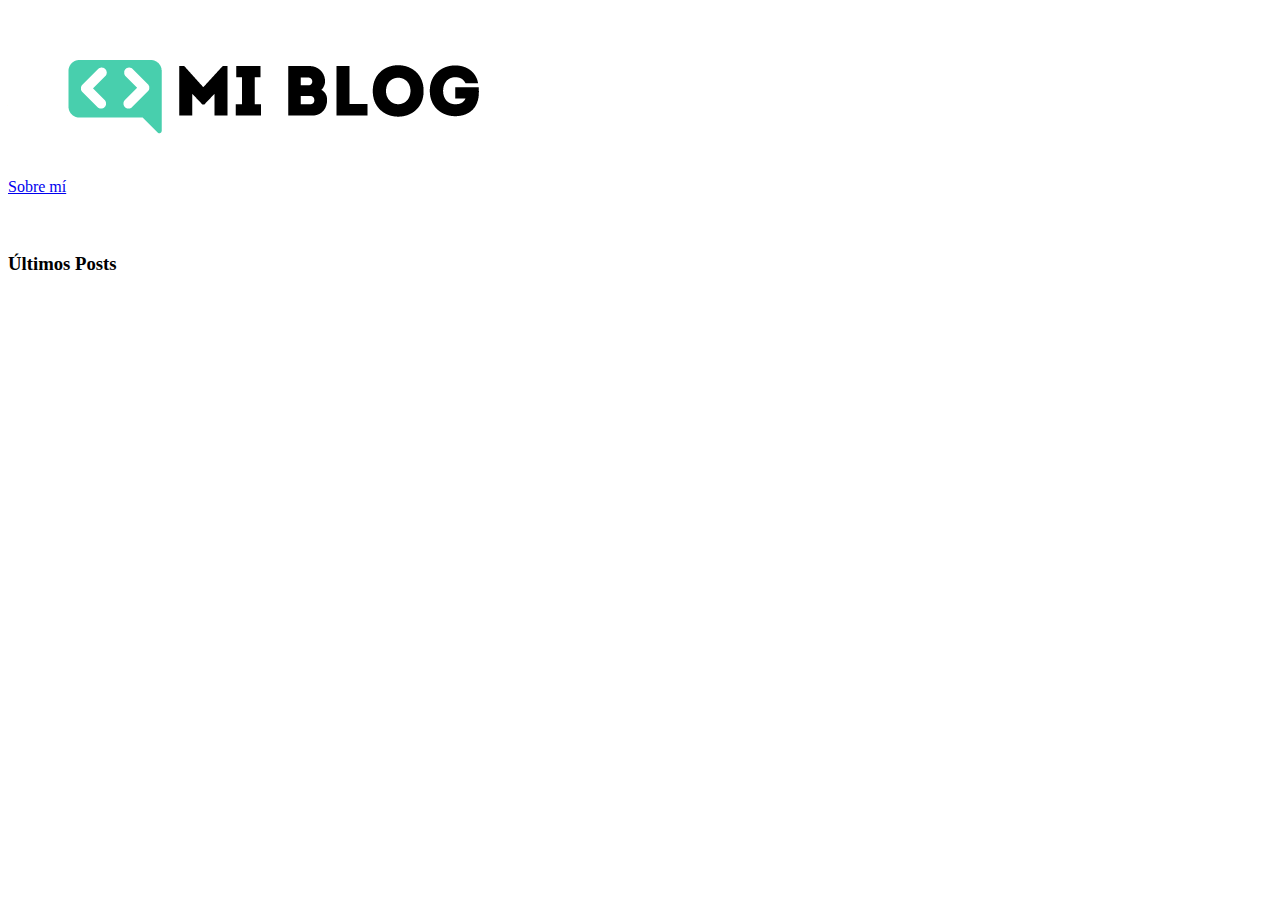
==== blog.html @ 29e47a9d "Maquetación de la pagina de blogs" ====
<!DOCTYPE html>
<html lang="en">
  <head>
    <meta charset="UTF-8" />
    <meta http-equiv="X-UA-Compatible" content="IE=edge" />
    <meta name="viewport" content="width=device-width, initial-scale=1.0" />
    <title>Mi Blog</title>
    <link rel="stylesheet" href="css/style.css" />
    <link rel="stylesheet" href="css/font/flaticon.css" />
  </head>
  <body>
    <header>
      <section class="header-icons-container">
        <div class="header-icons">
          <a href=""><span class="flaticon-001-facebook"></span></a>
          <a href=""><span class="flaticon-002-twitter"></span></a>
          <a href=""><span class="flaticon-011-instagram"></span></a>
          <a href=""><span class="flaticon-010-linkedin"></span></a>
        </div>
      </section>
      <nav>
        <section class="nav-logo-container">
          <a href=""
            ><img src="assets/img/Logo-negro.png" alt="logo de mi Blog"
          /></a>
        </section>
        <section class="profile-link">
          <a href="perfil.html">Sobre mí</a>
        </section>
      </nav>
    </header>
    <main>
      <section>
        <div>
          <h3></h3>
          <div>
            <img src="" alt="" />
          </div>
        </div>
        <div>
          <h2></h2>
          <p></p>
          <a href=""></a>
        </div>
      </section>
      <section>
        <div>
          <h3>Últimos Posts</h3>
          <article>
            <img src="" alt="" />
            <p></p>
            <p></p>
            <a href=""></a>
          </article>
        </div>
      </section>
    </main>
    <footer>
      <p></p>
    </footer>
  </body>
</html>
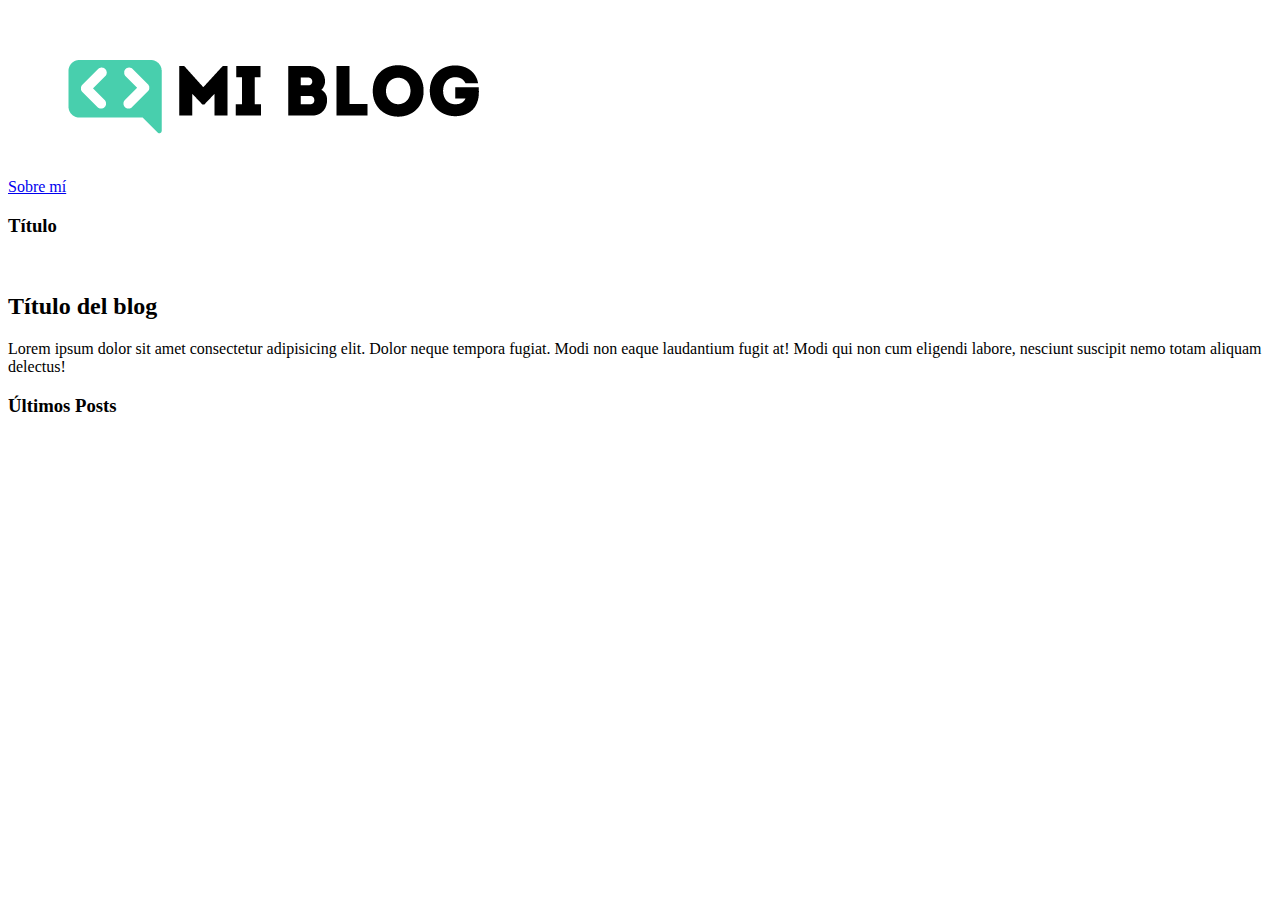
==== commit b35460d4: "Se adcionaron las clases de todo el blog y se empieza a estilar" ====
--- a/blog.html
+++ b/blog.html
@@ -29,24 +29,65 @@
         </section>
       </nav>
     </header>
-    <main>
-      <section>
-        <div>
-          <h3></h3>
-          <div>
+    <main class="blogs-main">
+      <section class="blogs-news-container">
+        <div class="blogs-main-new">
+          <h3>Título</h3>
+          <div class="blogs-news-info-container">
             <img src="" alt="" />
           </div>
-        </div>
-        <div>
-          <h2></h2>
-          <p></p>
-          <a href=""></a>
+          <div class="blogs-news-info-container">
+            <h2>Título del blog</h2>
+            <p>
+              Lorem ipsum dolor sit amet consectetur adipisicing elit. Dolor
+              neque tempora fugiat. Modi non eaque laudantium fugit at! Modi qui
+              non cum eligendi labore, nesciunt suscipit nemo totam aliquam
+              delectus!
+            </p>
+            <a href="" class="blogs-button"></a>
+          </div>
         </div>
       </section>
-      <section>
+      <section class="blogs-post-container">
         <div>
           <h3>Últimos Posts</h3>
-          <article>
+          <article class="post-container">
+            <img src="" alt="" />
+            <p></p>
+            <p></p>
+            <a href=""></a>
+          </article>
+          <article class="post-container">
+            <img src="" alt="" />
+            <p></p>
+            <p></p>
+            <a href=""></a>
+          </article>
+          <article class="post-container">
+            <img src="" alt="" />
+            <p></p>
+            <p></p>
+            <a href=""></a>
+          </article>
+          <article class="post-container">
+            <img src="" alt="" />
+            <p></p>
+            <p></p>
+            <a href=""></a>
+          </article>
+          <article class="post-container">
+            <img src="" alt="" />
+            <p></p>
+            <p></p>
+            <a href=""></a>
+          </article>
+          <article class="post-container">
+            <img src="" alt="" />
+            <p></p>
+            <p></p>
+            <a href=""></a>
+          </article>
+          <article class="post-container">
             <img src="" alt="" />
             <p></p>
             <p></p>
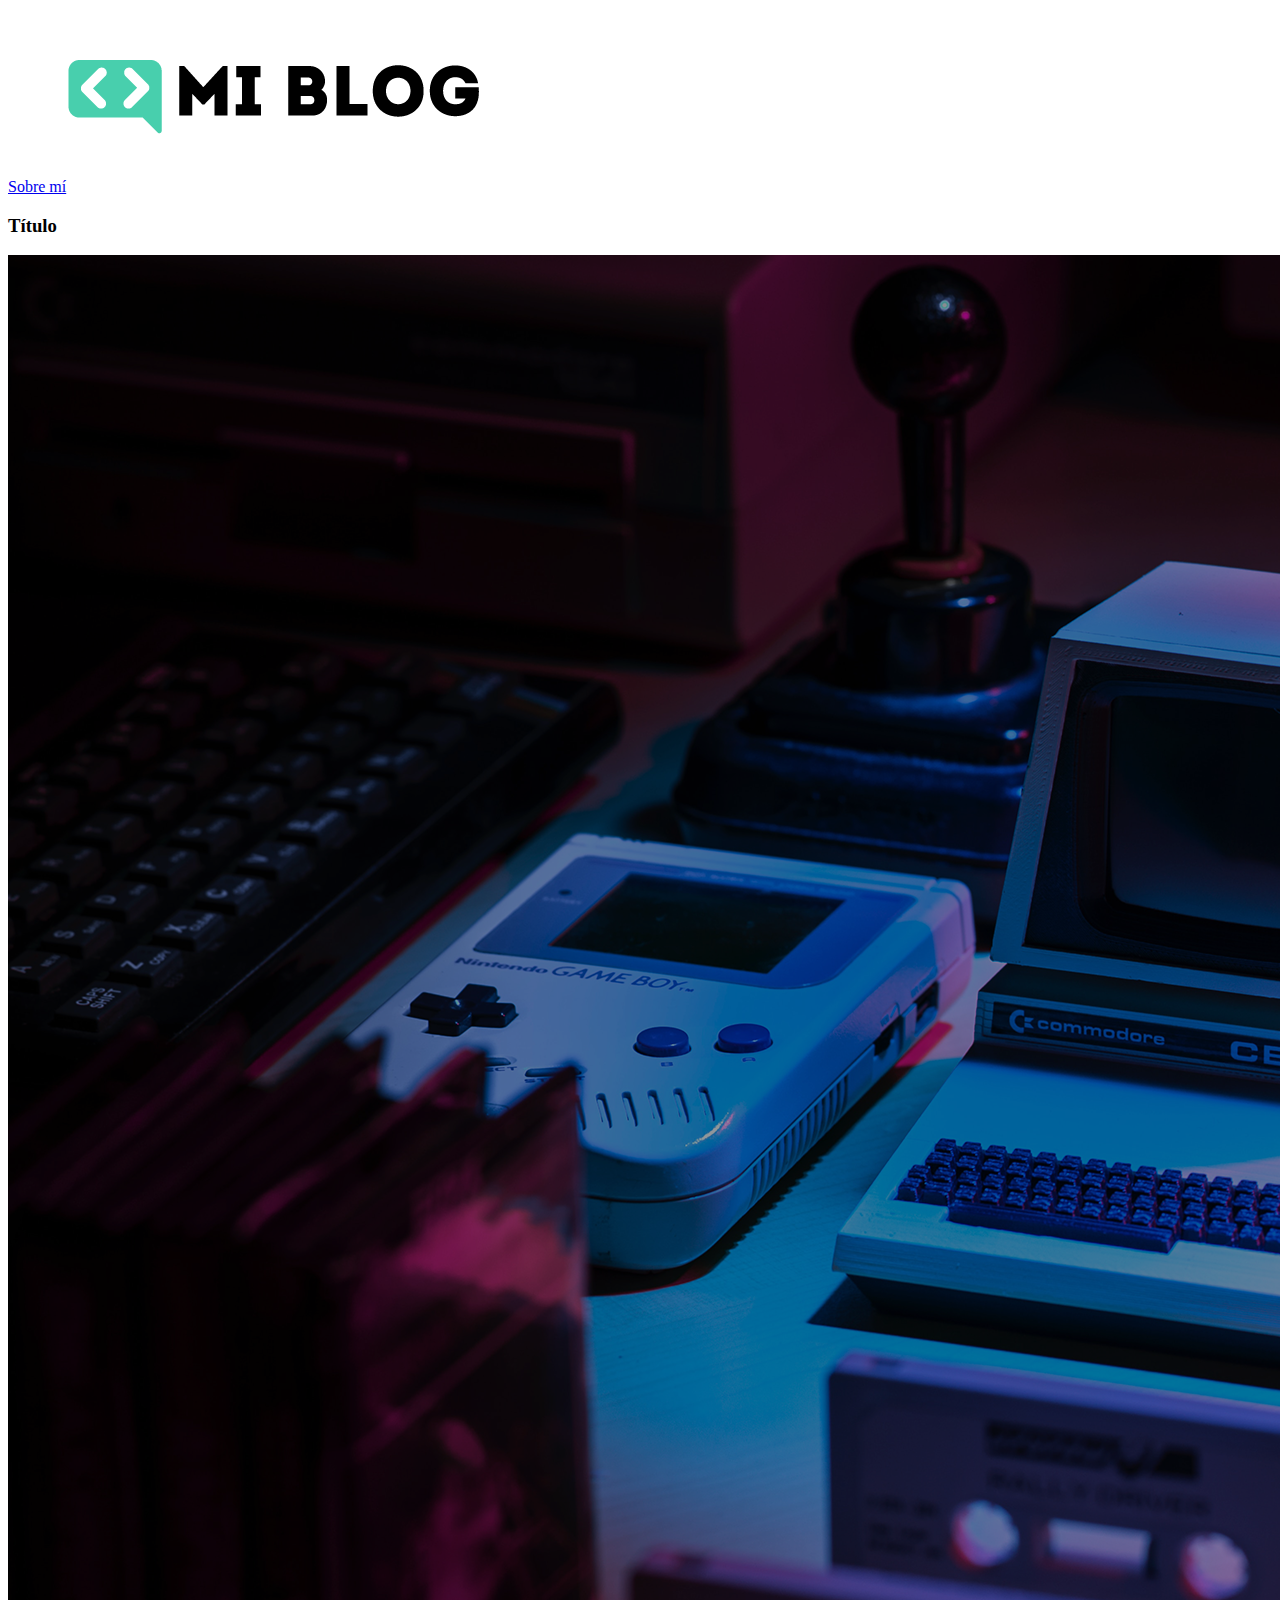
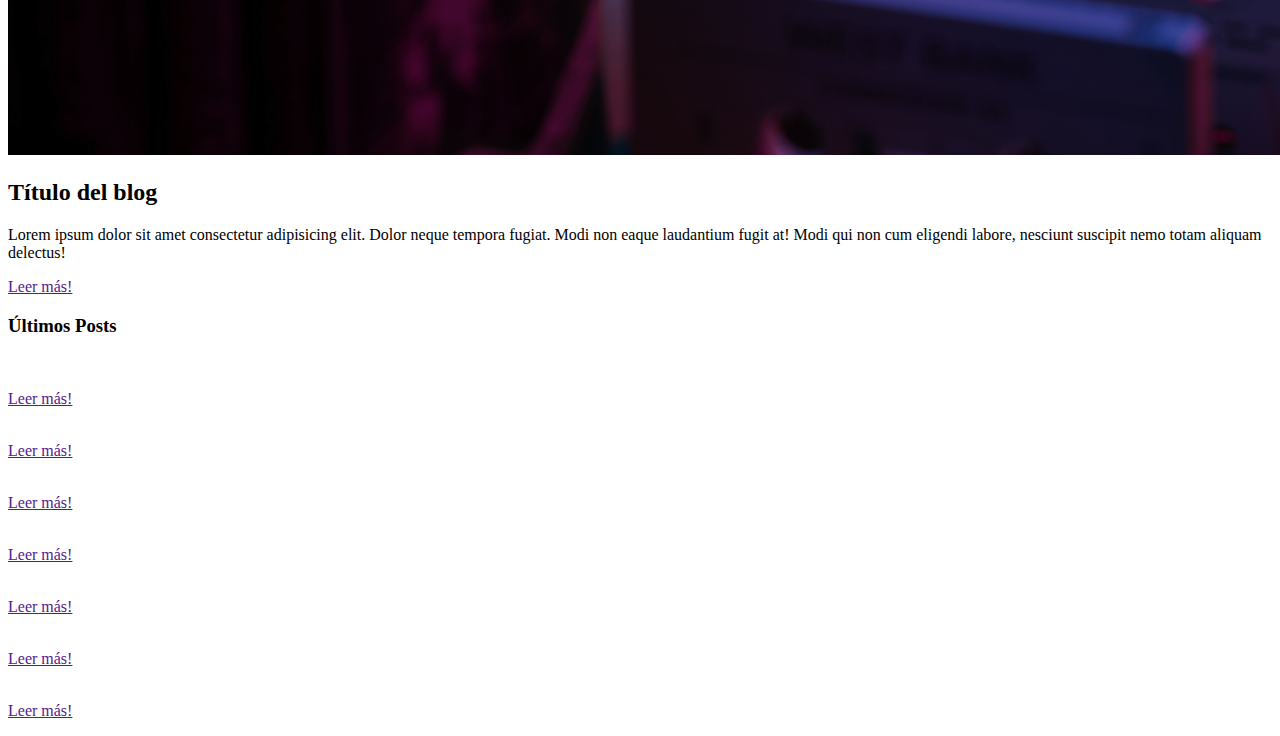
==== commit 785fbe74: "Avance en la pagina resumen del post" ====
--- a/blog.html
+++ b/blog.html
@@ -20,7 +20,7 @@
       </section>
       <nav>
         <section class="nav-logo-container">
-          <a href=""
+          <a href="index.html"
             ><img src="assets/img/Logo-negro.png" alt="logo de mi Blog"
           /></a>
         </section>
@@ -33,8 +33,8 @@
       <section class="blogs-news-container">
         <div class="blogs-main-new">
           <h3>Título</h3>
-          <div class="blogs-news-info-container">
-            <img src="" alt="" />
+          <div class="blogs-news-img-container">
+            <img src="assets/img/main-news-img.png" alt="" />
           </div>
           <div class="blogs-news-info-container">
             <h2>Título del blog</h2>
@@ -44,7 +44,7 @@
               non cum eligendi labore, nesciunt suscipit nemo totam aliquam
               delectus!
             </p>
-            <a href="" class="blogs-button"></a>
+            <a href="" class="blogs-button">Leer más!</a>
           </div>
         </div>
       </section>
@@ -55,43 +55,43 @@
             <img src="" alt="" />
             <p></p>
             <p></p>
-            <a href=""></a>
+            <a href="" class="blogs-button">Leer más!</a>
           </article>
           <article class="post-container">
             <img src="" alt="" />
             <p></p>
             <p></p>
-            <a href=""></a>
+            <a href="" class="blogs-button">Leer más!</a>
           </article>
           <article class="post-container">
             <img src="" alt="" />
             <p></p>
             <p></p>
-            <a href=""></a>
+            <a href="" class="blogs-button">Leer más!</a>
           </article>
           <article class="post-container">
             <img src="" alt="" />
             <p></p>
             <p></p>
-            <a href=""></a>
+            <a href="" class="blogs-button">Leer más!</a>
           </article>
           <article class="post-container">
             <img src="" alt="" />
             <p></p>
             <p></p>
-            <a href=""></a>
+            <a href="" class="blogs-button">Leer más!</a>
           </article>
           <article class="post-container">
             <img src="" alt="" />
             <p></p>
             <p></p>
-            <a href=""></a>
+            <a href="" class="blogs-button">Leer más!</a>
           </article>
           <article class="post-container">
             <img src="" alt="" />
             <p></p>
             <p></p>
-            <a href=""></a>
+            <a href="" class="blogs-button">Leer más!</a>
           </article>
         </div>
       </section>
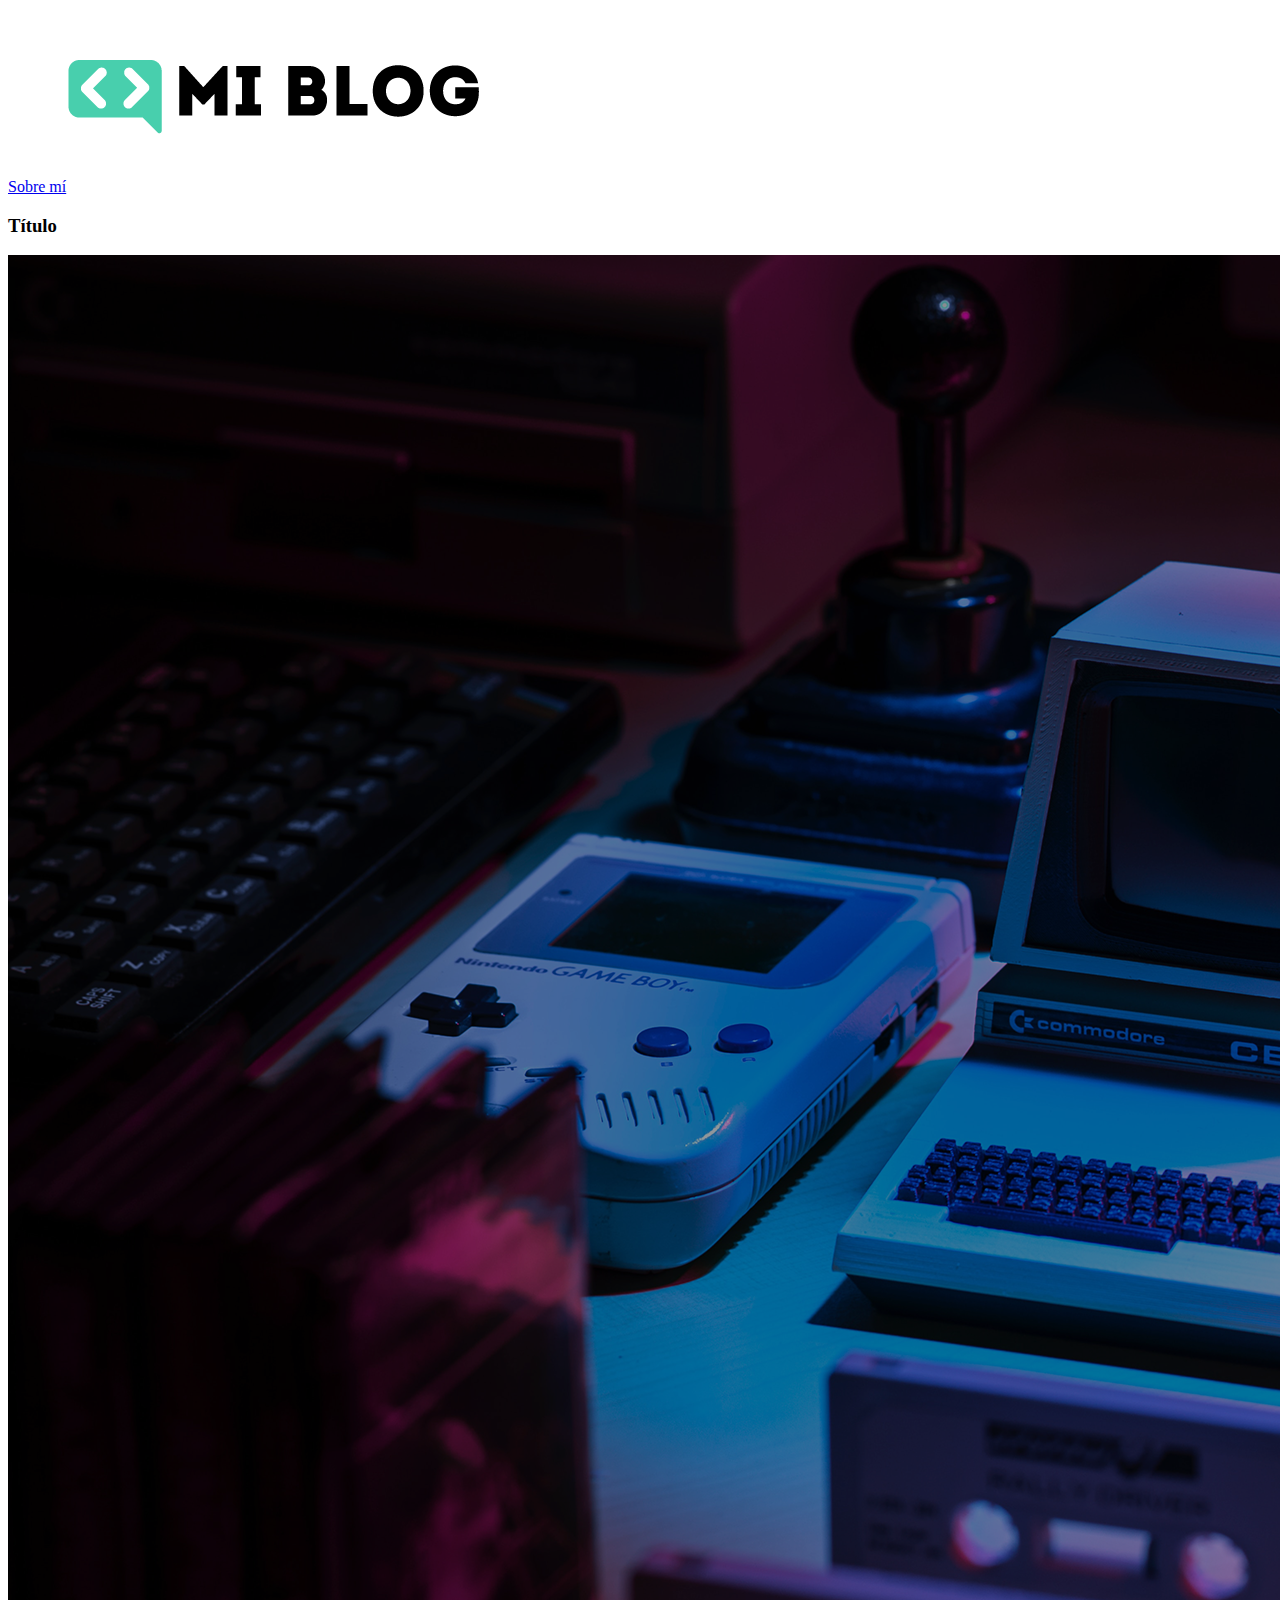
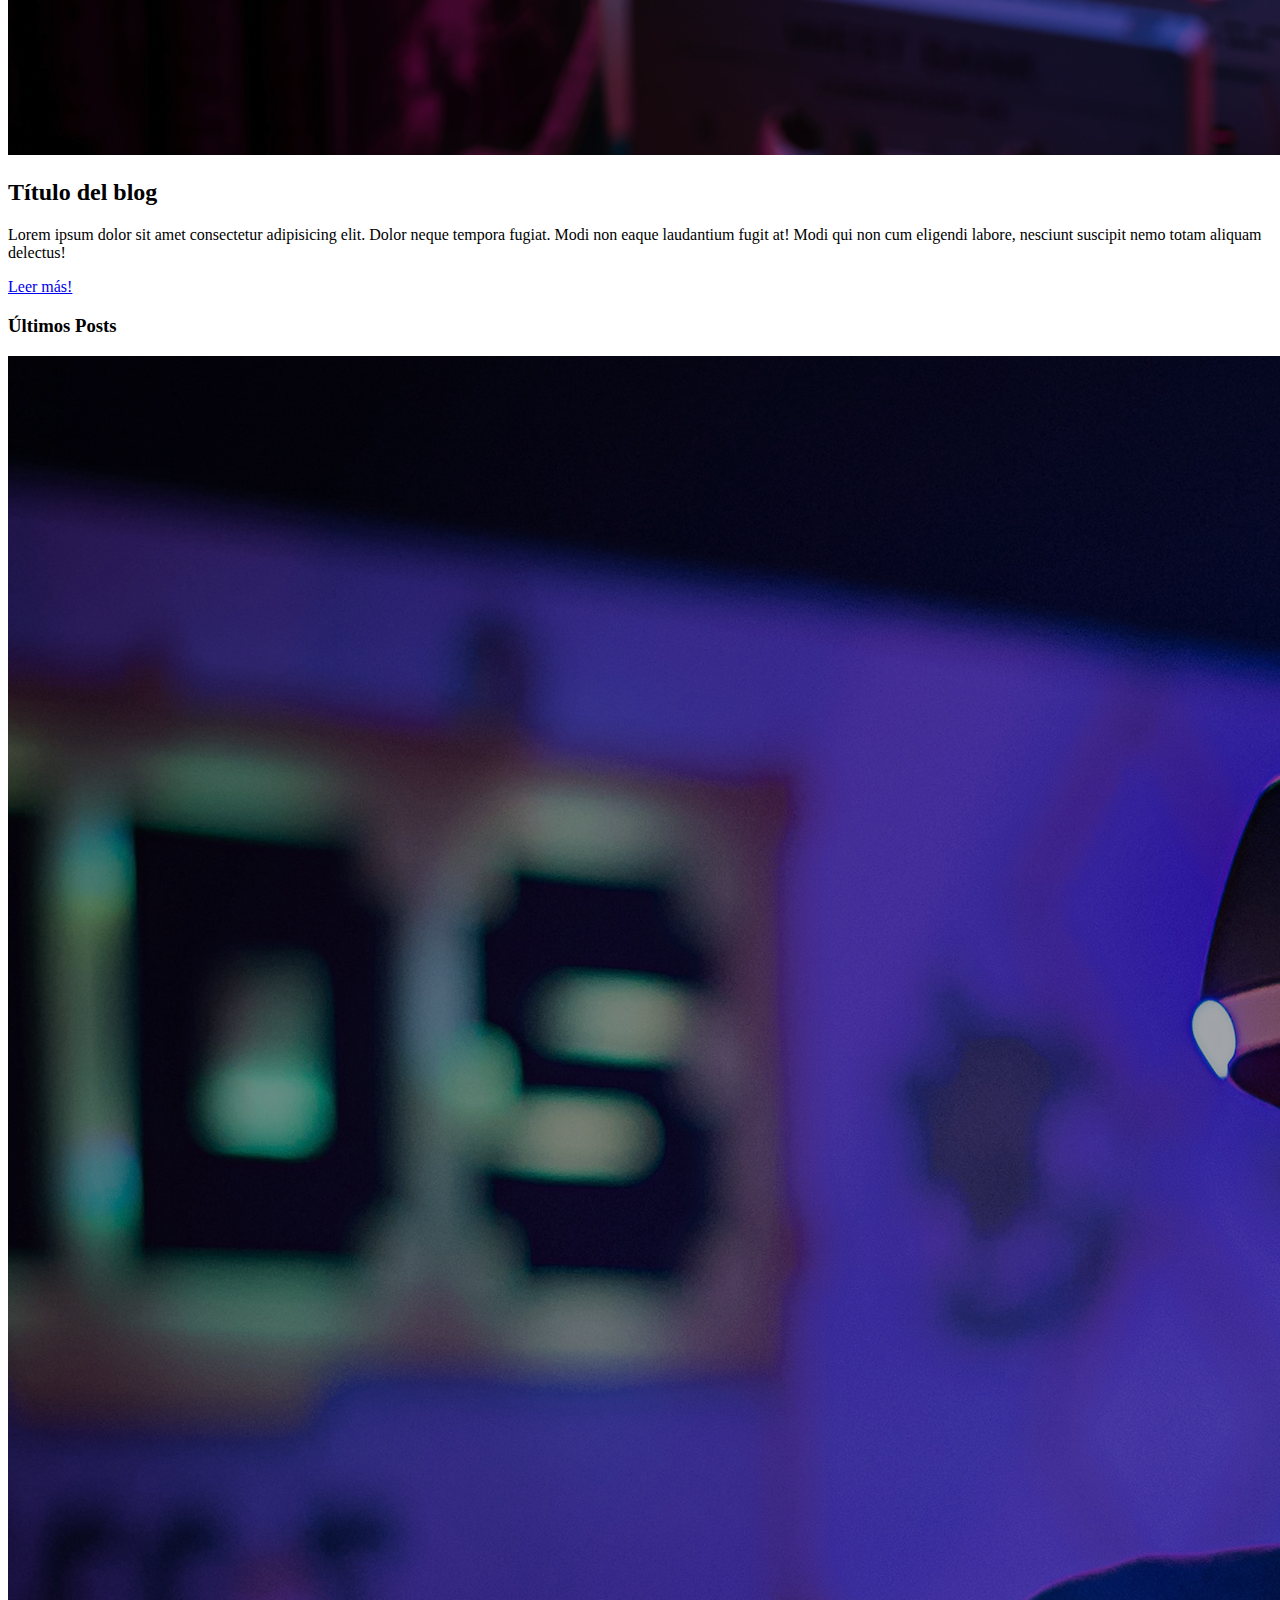
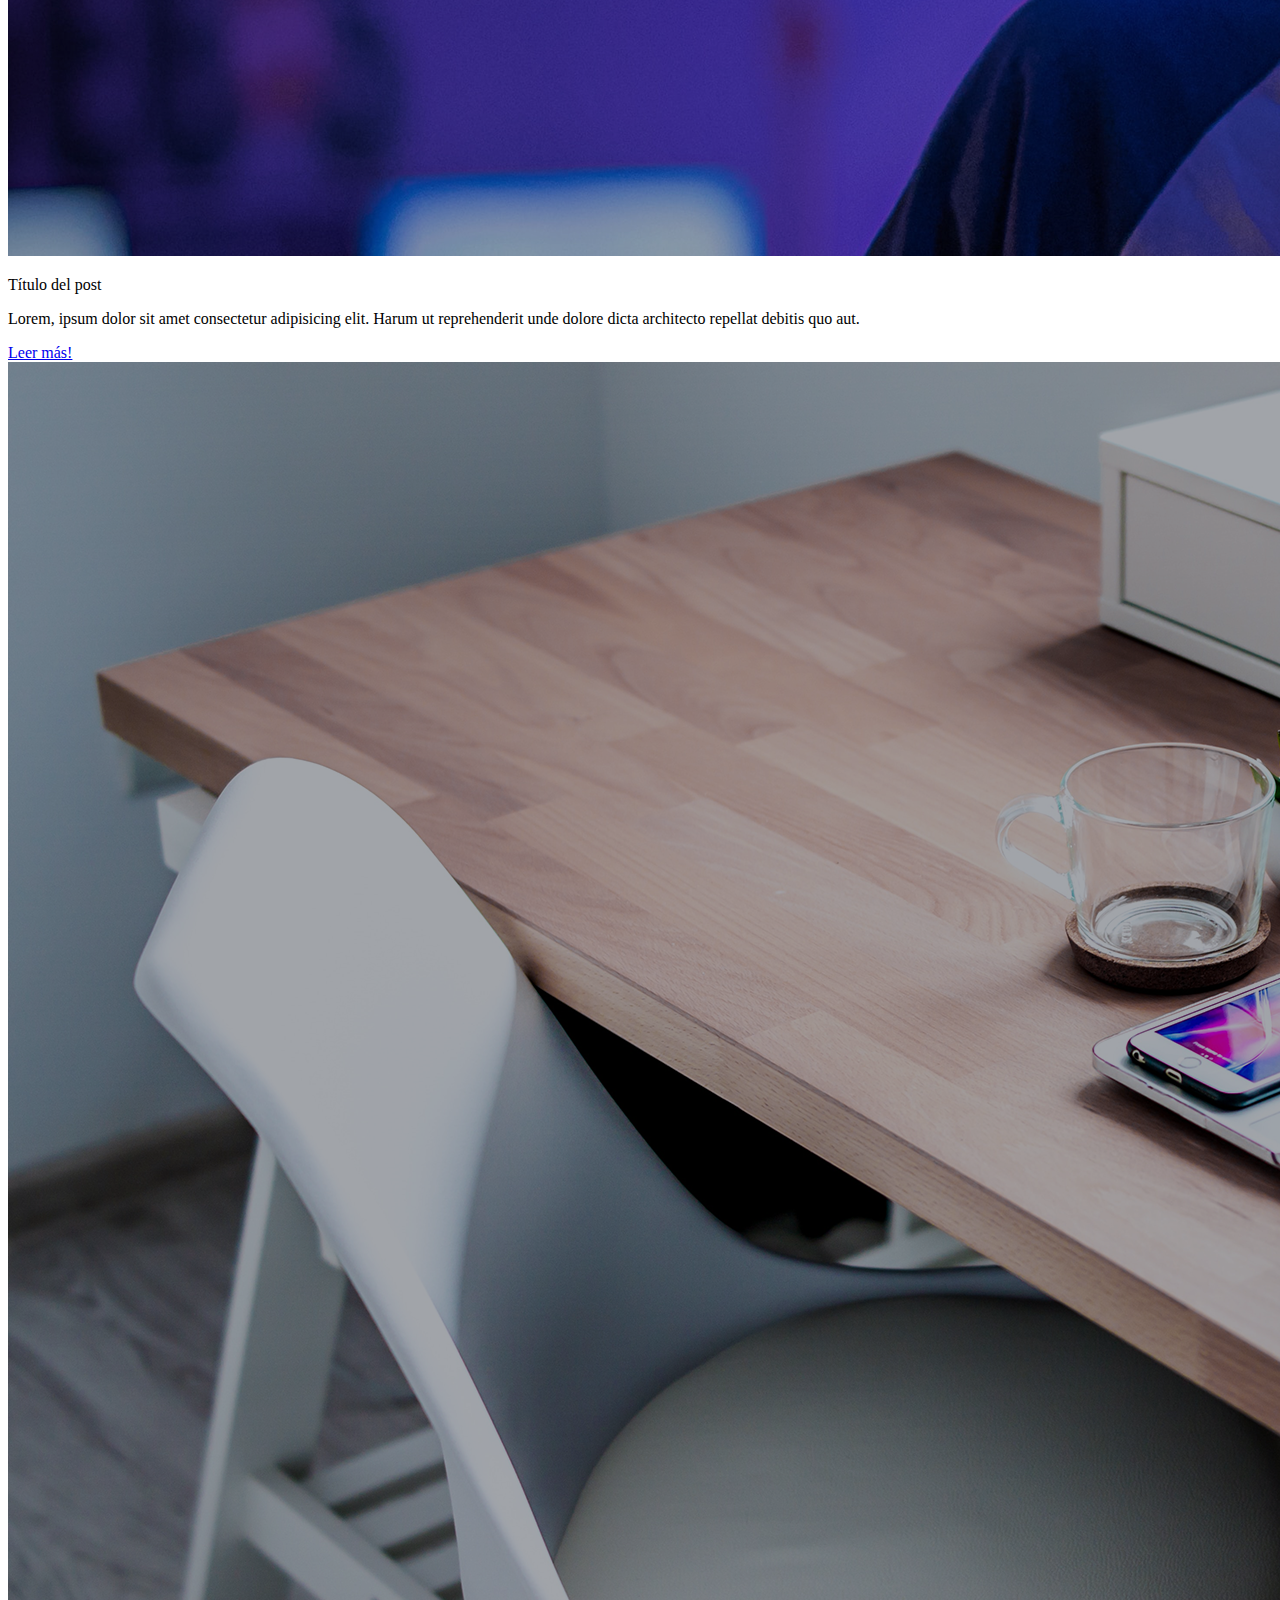
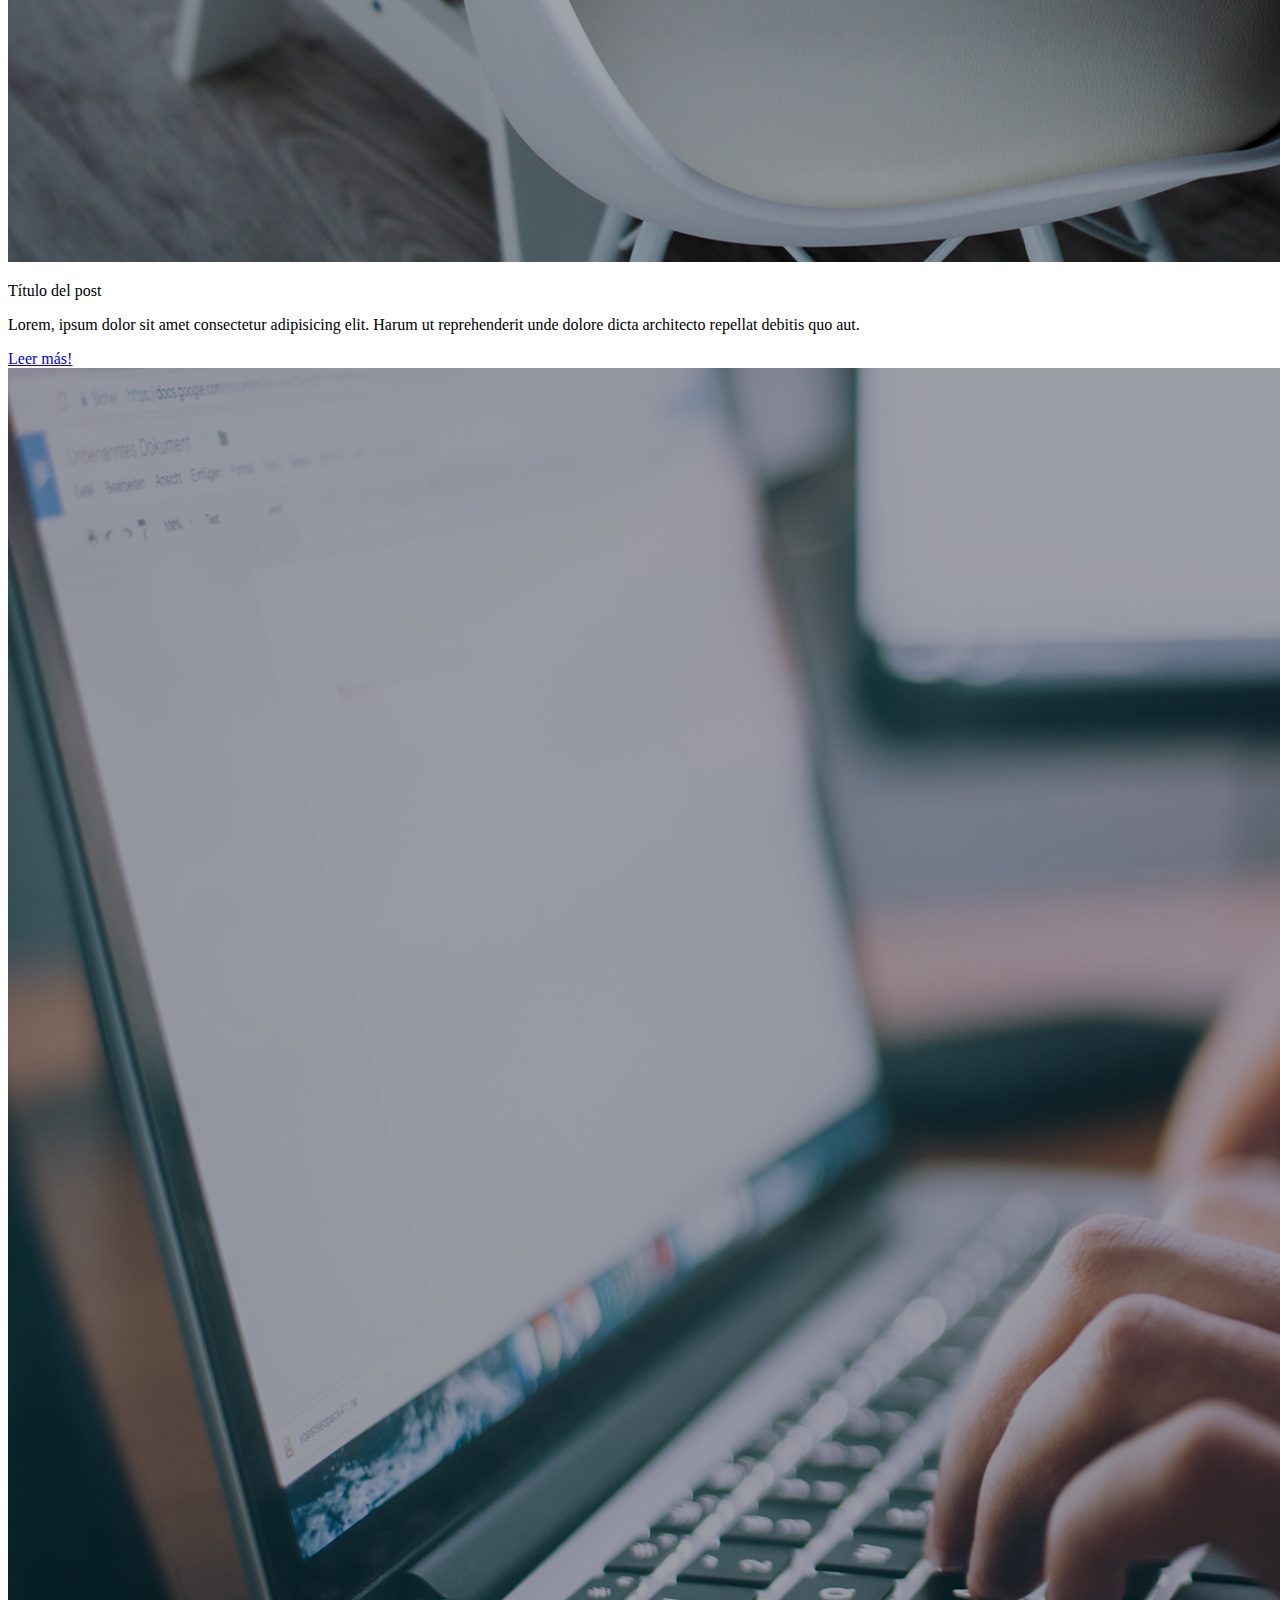
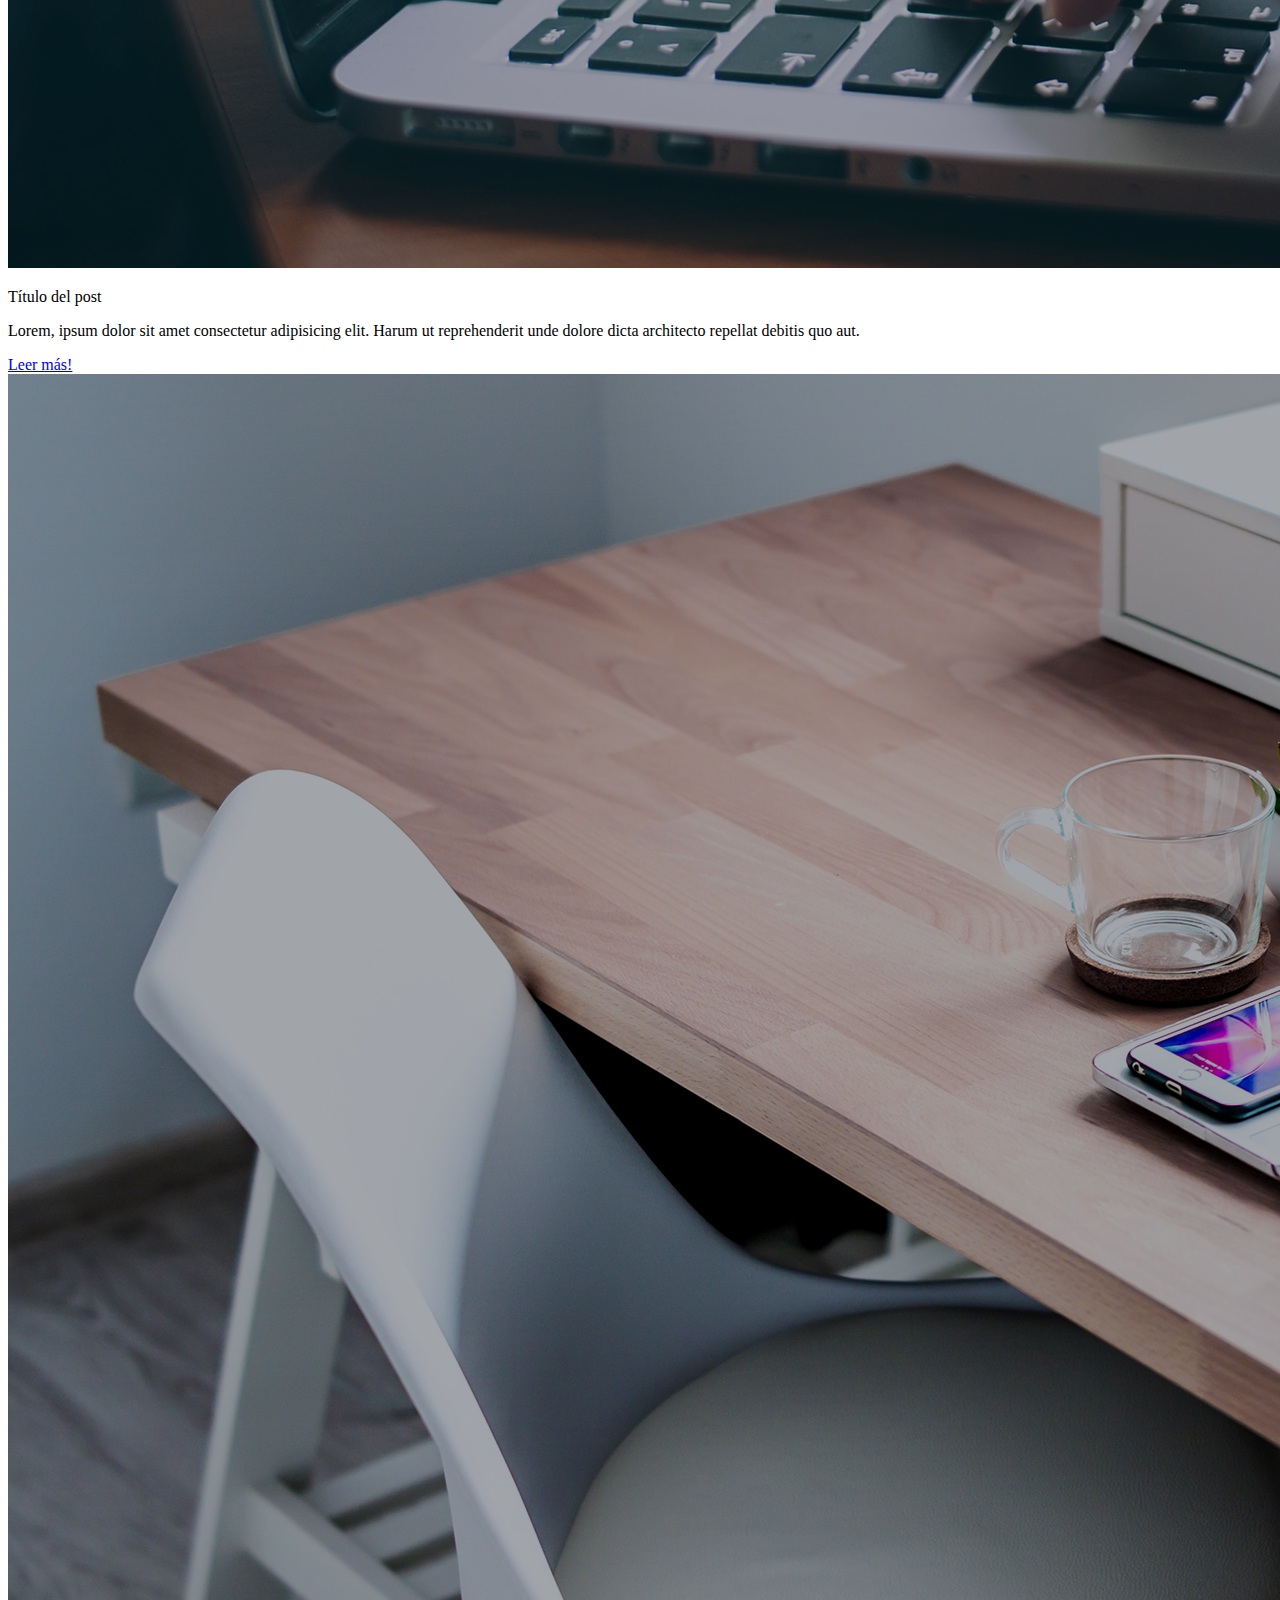
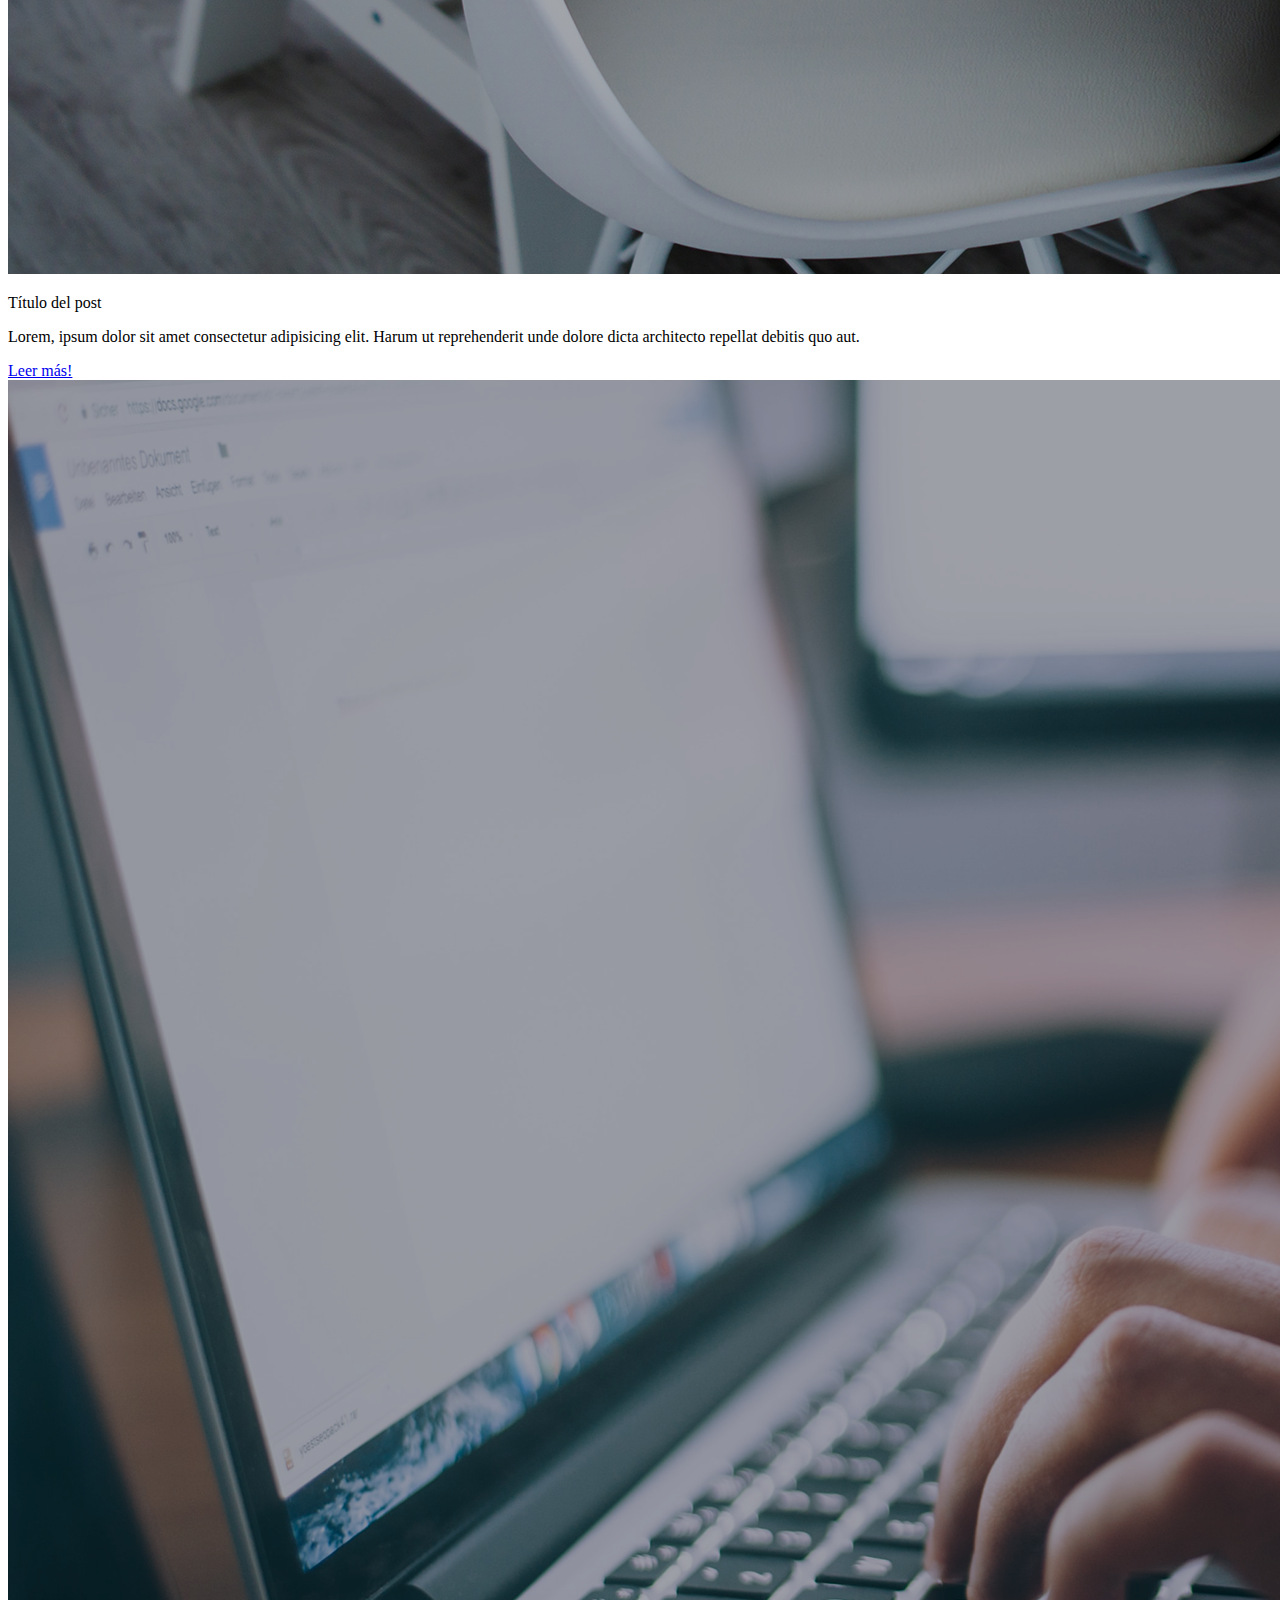
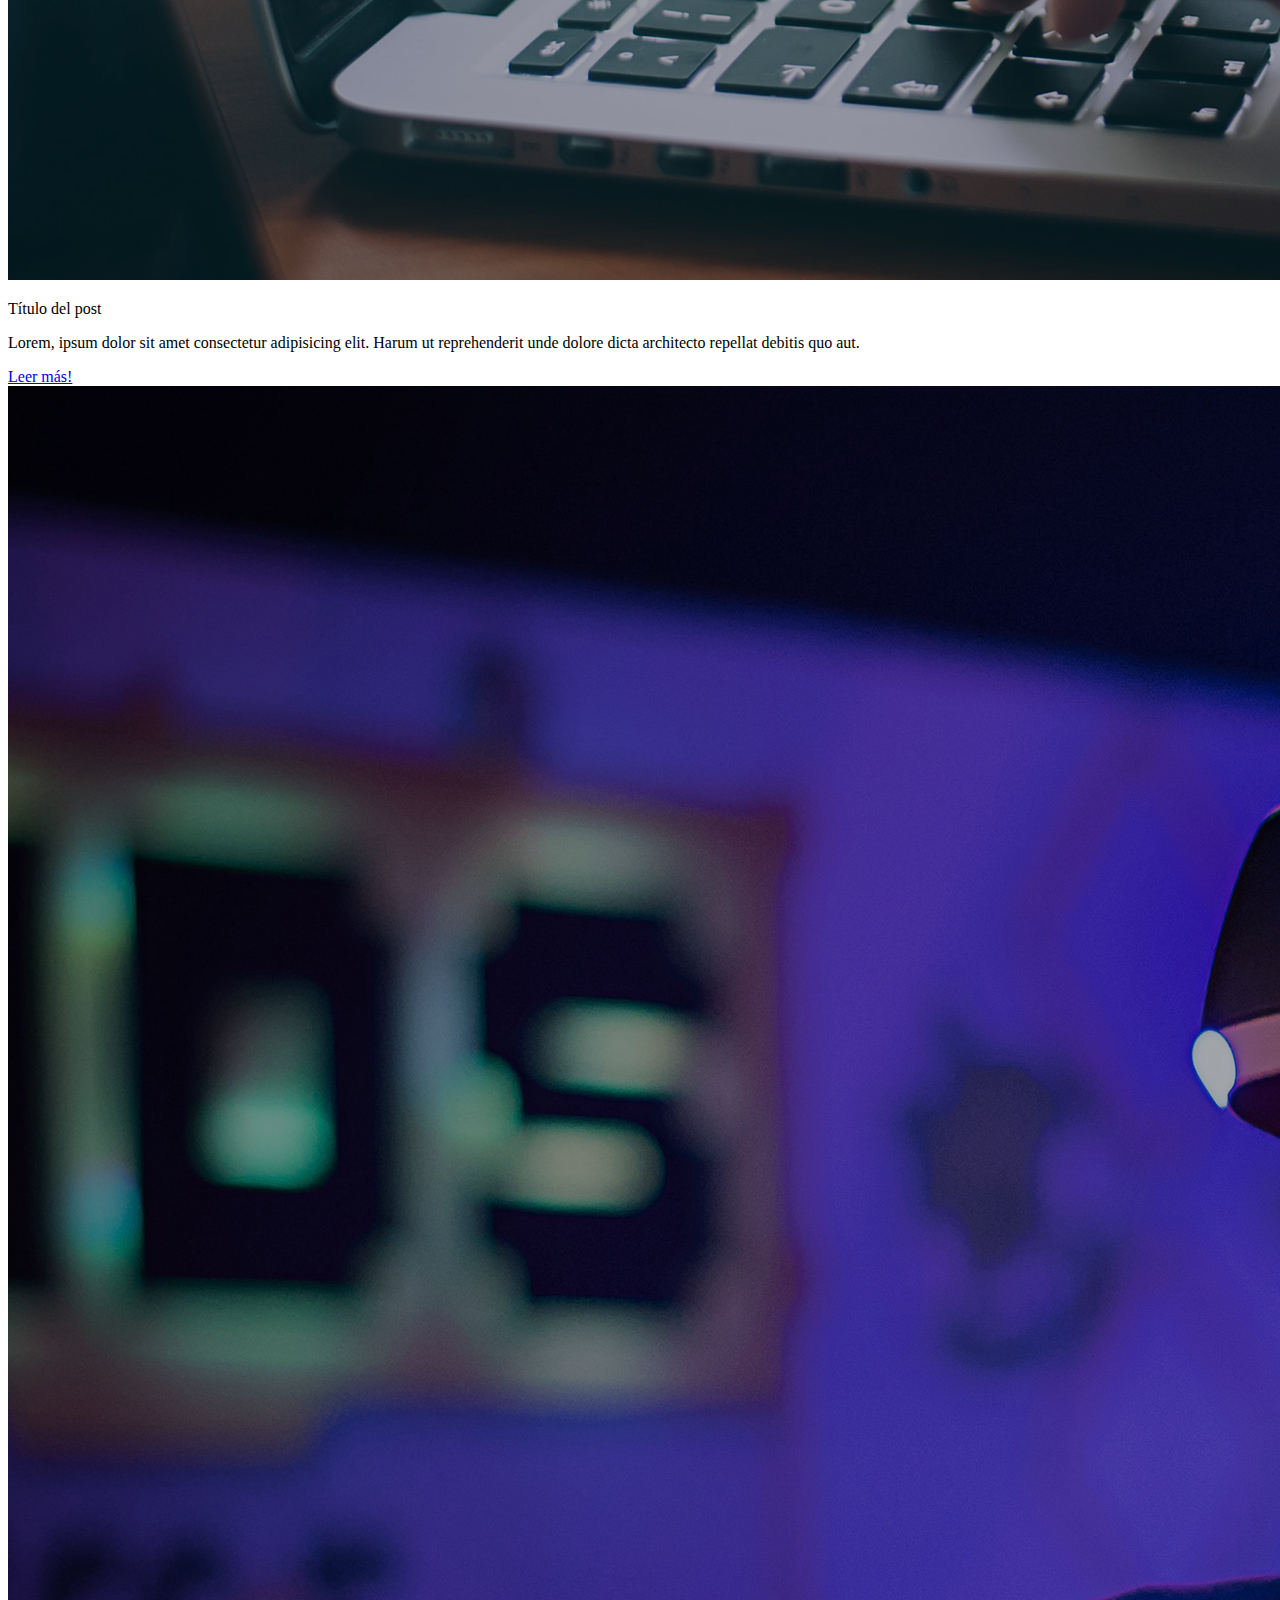
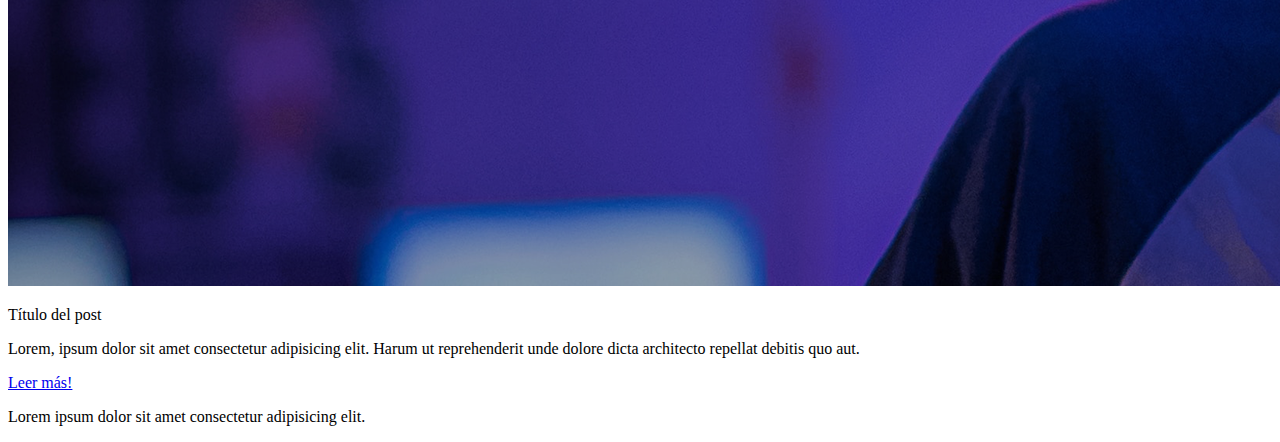
==== commit 4c8972dc: "Versión para deploy, con media queries incluidas" ====
--- a/blog.html
+++ b/blog.html
@@ -7,6 +7,7 @@
     <title>Mi Blog</title>
     <link rel="stylesheet" href="css/style.css" />
     <link rel="stylesheet" href="css/font/flaticon.css" />
+    <link rel="stylesheet" href="CSS/media-queries.css">
   </head>
   <body>
     <header>
@@ -31,7 +32,7 @@
     </header>
     <main class="blogs-main">
       <section class="blogs-news-container">
-        <div class="blogs-main-new">
+        <div class="blogs-main-new grid-container">
           <h3>Título</h3>
           <div class="blogs-news-img-container">
             <img src="assets/img/main-news-img.png" alt="" />
@@ -44,60 +45,54 @@
               non cum eligendi labore, nesciunt suscipit nemo totam aliquam
               delectus!
             </p>
-            <a href="" class="blogs-button">Leer más!</a>
+            <a href="blogs.html" class="blogs-button">Leer más!</a>
           </div>
         </div>
       </section>
       <section class="blogs-post-container">
-        <div>
+        <div class="grid-container">
           <h3>Últimos Posts</h3>
           <article class="post-container">
-            <img src="" alt="" />
-            <p></p>
-            <p></p>
-            <a href="" class="blogs-button">Leer más!</a>
+            <img src="assets/img/post-1.png" alt="" />
+            <p>Título del post</p>
+            <p>Lorem, ipsum dolor sit amet consectetur adipisicing elit. Harum ut reprehenderit unde dolore dicta architecto repellat debitis quo aut.</p>
+            <a href="blogs.html" class="blogs-button">Leer más!</a>
           </article>
           <article class="post-container">
-            <img src="" alt="" />
-            <p></p>
-            <p></p>
-            <a href="" class="blogs-button">Leer más!</a>
+            <img src="assets/img/post-2.png" alt="" />
+            <p>Título del post</p>
+            <p>Lorem, ipsum dolor sit amet consectetur adipisicing elit. Harum ut reprehenderit unde dolore dicta architecto repellat debitis quo aut.</p>
+            <a href="blogs.html" class="blogs-button">Leer más!</a>
           </article>
           <article class="post-container">
-            <img src="" alt="" />
-            <p></p>
-            <p></p>
-            <a href="" class="blogs-button">Leer más!</a>
+            <img src="assets/img/post-3.png" alt="" />
+            <p>Título del post</p>
+            <p>Lorem, ipsum dolor sit amet consectetur adipisicing elit. Harum ut reprehenderit unde dolore dicta architecto repellat debitis quo aut.</p>
+            <a href="blogs.html" class="blogs-button">Leer más!</a>
           </article>
           <article class="post-container">
-            <img src="" alt="" />
-            <p></p>
-            <p></p>
-            <a href="" class="blogs-button">Leer más!</a>
+            <img src="assets/img/post-2.png" alt="" />
+            <p>Título del post</p>
+            <p>Lorem, ipsum dolor sit amet consectetur adipisicing elit. Harum ut reprehenderit unde dolore dicta architecto repellat debitis quo aut.</p>
+            <a href="blogs.html" class="blogs-button">Leer más!</a>
           </article>
           <article class="post-container">
-            <img src="" alt="" />
-            <p></p>
-            <p></p>
-            <a href="" class="blogs-button">Leer más!</a>
+            <img src="assets/img/post-3.png" alt="" />
+            <p>Título del post</p>
+            <p>Lorem, ipsum dolor sit amet consectetur adipisicing elit. Harum ut reprehenderit unde dolore dicta architecto repellat debitis quo aut.</p>
+            <a href="blogs.html" class="blogs-button">Leer más!</a>
           </article>
           <article class="post-container">
-            <img src="" alt="" />
-            <p></p>
-            <p></p>
-            <a href="" class="blogs-button">Leer más!</a>
-          </article>
-          <article class="post-container">
-            <img src="" alt="" />
-            <p></p>
-            <p></p>
-            <a href="" class="blogs-button">Leer más!</a>
+            <img src="assets/img/post-1.png" alt="" />
+            <p>Título del post</p>
+            <p>Lorem, ipsum dolor sit amet consectetur adipisicing elit. Harum ut reprehenderit unde dolore dicta architecto repellat debitis quo aut.</p>
+            <a href="blogs.html" class="blogs-button">Leer más!</a>
           </article>
         </div>
       </section>
     </main>
     <footer>
-      <p></p>
+      <p>Lorem ipsum dolor sit amet consectetur adipisicing elit.</p>
     </footer>
   </body>
 </html>
--- a/CSS/media-queries.css
+++ b/CSS/media-queries.css
@@ -0,0 +1,49 @@
+@media (max-width: 900px) {
+    .blogs-main-new {
+        grid-template-columns: 1fr;
+        grid-template-rows: 3fr;
+    }
+    .blogs-news-img-container {
+        grid-row: 2;
+    }
+
+    .blogs-news-info-container {
+        grid-column: 1;
+        grid-row: 3;
+    }
+
+    .blogs-post-container .post-container {
+        max-width: 45%;
+    }
+
+    .projects-main-container {
+        grid-template-columns: 1fr 1fr;
+        grid-template-rows: 2fr;
+    }
+
+    .profile-main-container .profile-container {
+        display: block;
+    }
+
+@media (max-width: 600px) {
+    .blogs-post-container .post-container {
+        max-width: 95%;
+    }
+
+    .projects-main-container {
+        display: block;
+    }
+
+    .project-container {
+        margin-bottom: 10px;
+    }
+
+    .contact-left,
+    .contact-right {
+        margin-top: 20px;
+    }
+
+    .contact-main-container div p {
+        margin-bottom: 20px;
+    }
+}